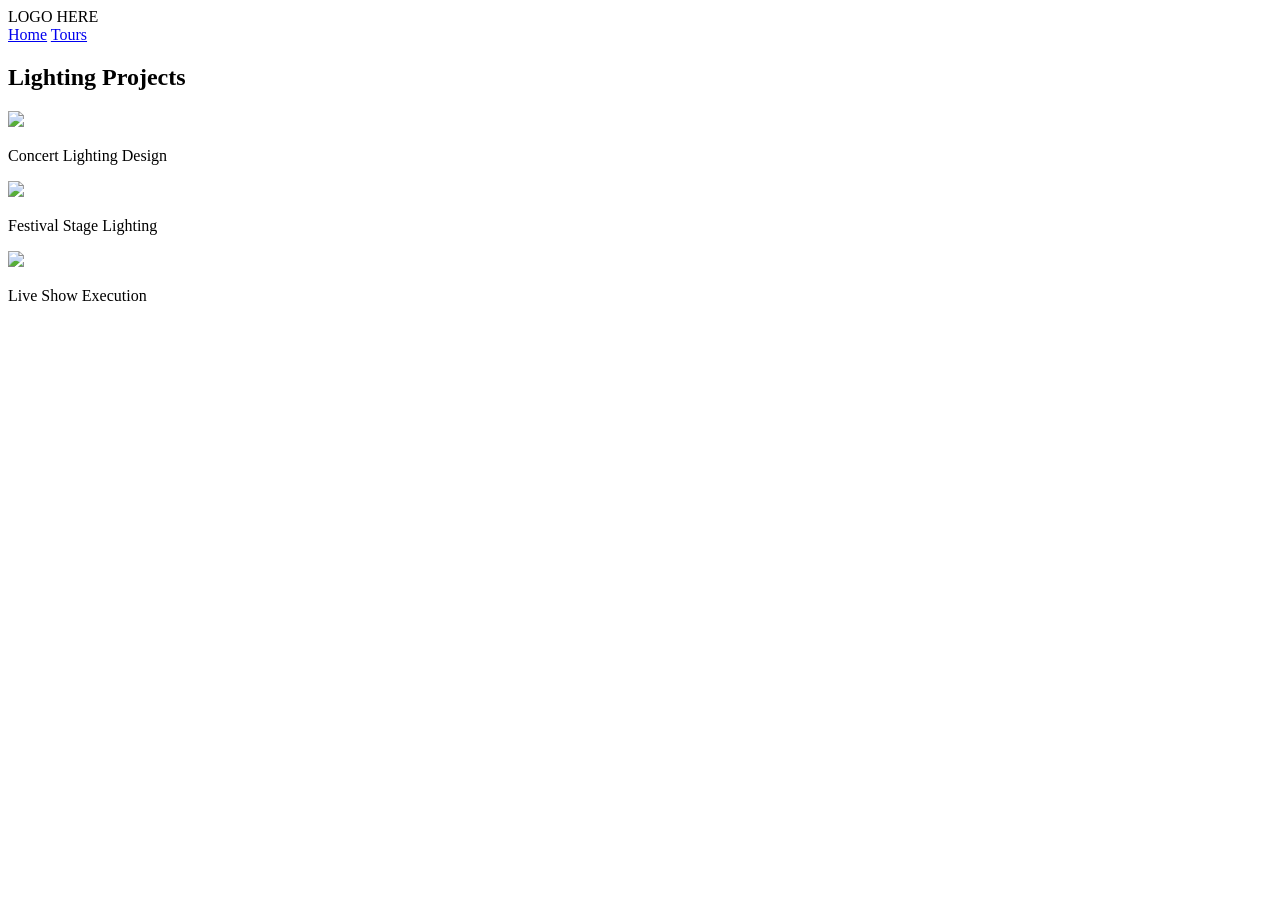
==== lighting.html @ 7ec5c935 "Add files via upload" ====
<!DOCTYPE html>
<html>
<head>
<meta charset="UTF-8">
<title>Lighting Projects</title>
<link rel="stylesheet" href="css/style.css">
</head>
<body>

<nav>
    <div class="logo">LOGO HERE</div>
    <div>
        <a href="index.html">Home</a>
        <a href="tour.html">Tours</a>
    </div>
</nav>

<section class="section">
    <h1>Lighting Projects</h1>

    <div class="lighting-grid">
        <div class="lighting-item">
            <img src="images/light1.jpg">
            <p>Concert Lighting Design</p>
        </div>

        <div class="lighting-item">
            <img src="images/light2.jpg">
            <p>Festival Stage Lighting</p>
        </div>

        <div class="lighting-item">
            <img src="images/light3.jpg">
            <p>Live Show Execution</p>
        </div>
    </div>
</section>

</body>
</html>
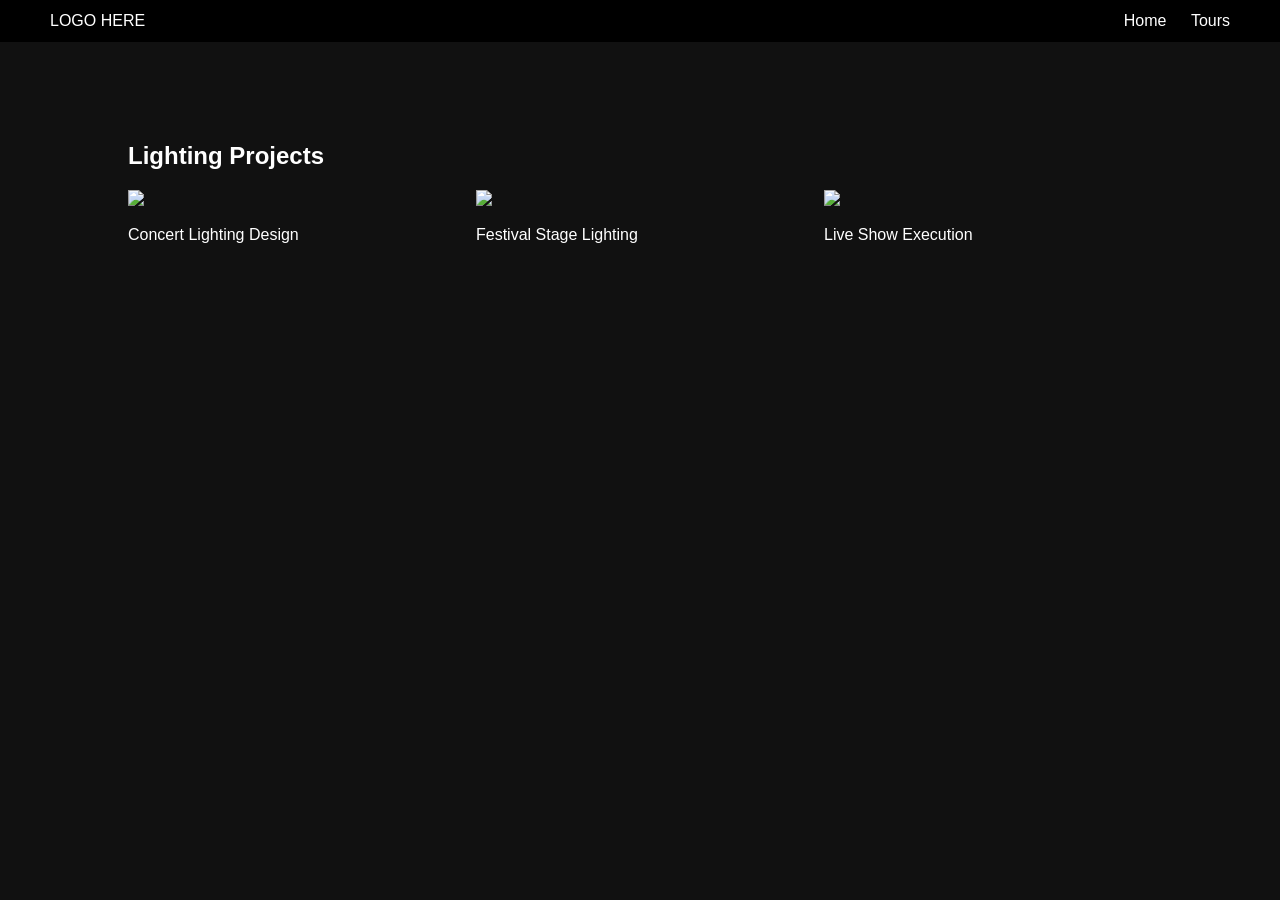
==== commit e0b0f111: "first commit" ====
--- a/lighting.html
+++ b/lighting.html
@@ -1,40 +1,40 @@
-<!DOCTYPE html>
-<html>
-<head>
-<meta charset="UTF-8">
-<title>Lighting Projects</title>
-<link rel="stylesheet" href="css/style.css">
-</head>
-<body>
-
-<nav>
-    <div class="logo">LOGO HERE</div>
-    <div>
-        <a href="index.html">Home</a>
-        <a href="tour.html">Tours</a>
-    </div>
-</nav>
-
-<section class="section">
-    <h1>Lighting Projects</h1>
-
-    <div class="lighting-grid">
-        <div class="lighting-item">
-            <img src="images/light1.jpg">
-            <p>Concert Lighting Design</p>
-        </div>
-
-        <div class="lighting-item">
-            <img src="images/light2.jpg">
-            <p>Festival Stage Lighting</p>
-        </div>
-
-        <div class="lighting-item">
-            <img src="images/light3.jpg">
-            <p>Live Show Execution</p>
-        </div>
-    </div>
-</section>
-
-</body>
+<!DOCTYPE html>
+<html>
+<head>
+<meta charset="UTF-8">
+<title>Lighting Projects</title>
+<link rel="stylesheet" href="css/style.css">
+</head>
+<body>
+
+<nav>
+    <div class="logo">LOGO HERE</div>
+    <div>
+        <a href="index.html">Home</a>
+        <a href="tour.html">Tours</a>
+    </div>
+</nav>
+
+<section class="section">
+    <h1>Lighting Projects</h1>
+
+    <div class="lighting-grid">
+        <div class="lighting-item">
+            <img src="images/light1.jpg">
+            <p>Concert Lighting Design</p>
+        </div>
+
+        <div class="lighting-item">
+            <img src="images/light2.jpg">
+            <p>Festival Stage Lighting</p>
+        </div>
+
+        <div class="lighting-item">
+            <img src="images/light3.jpg">
+            <p>Live Show Execution</p>
+        </div>
+    </div>
+</section>
+
+</body>
 </html>
--- a/css/style.css
+++ b/css/style.css
@@ -0,0 +1,164 @@
+body {
+    margin: 0;
+    background: #111;
+    color: white;
+    font-family: Arial;
+}
+
+nav {
+    display: flex;
+    justify-content: space-between;
+    align-items: center;    /*  新增：Logo和导航链接垂直居中 */
+    padding: 12px 50px;     /* 改小上下内边距，从20px改为12px，减少间隙 */
+    background: black;
+    position: sticky;
+    top: 0;
+}
+
+nav a {
+    color: white;
+    margin-left: 20px;
+    text-decoration: none;
+}
+
+nav a:hover {
+    color: #999;
+}
+
+/* ===== Hero 轮播背景 ===== */
+.hero {
+    height: 100vh;
+    display: flex;
+    flex-direction: column;
+    justify-content: center;
+    padding-left: 10%;
+    position: relative;          /* 让子元素可以绝对定位 */
+    overflow: hidden;            /* 防止图片溢出 */
+    background: #111;            /* 图片加载前的背景色 */
+}
+
+/* 轮播图片容器 - 铺满整个hero */
+.hero-slides {
+    position: absolute;
+    top: 0;
+    left: 0;
+    width: 100%;
+    height: 100%;
+    z-index: 0;                  /* 放在文字下方 */
+}
+
+/* 每张幻灯片 */
+.hero-slide {
+    position: absolute;
+    top: 0;
+    left: 0;
+    width: 100%;
+    height: 100%;
+    background-size: cover;
+    background-position: center;
+    opacity: 0;                  /* 默认隐藏 */
+    transition: opacity 1.5s ease-in-out;  /* 渐变切换效果 */
+}
+
+/* 当前显示的图片 */
+.hero-slide.active {
+    opacity: 1;
+}
+
+/* 图片上方的暗色遮罩，让文字更清晰 */
+.hero-overlay {
+    position: absolute;
+    top: 0;
+    left: 0;
+    width: 100%;
+    height: 100%;
+    background: rgba(0, 0, 0, 0.45);  /* 半透明黑色，可调整透明度 */
+    z-index: 1;
+}
+
+/* 文字内容 - 浮在图片上方 */
+.hero-content {
+    position: relative;
+    z-index: 2;                  /* 在遮罩之上 */
+    color: white;
+}
+
+/* 小屏幕适配 */
+@media (max-width: 768px) {
+    .hero {
+        padding-left: 5%;
+        text-align: center;
+    }
+    .hero h1 {
+        font-size: 2.5rem;
+    }
+}
+
+.section {
+    padding: 80px 10%;
+}
+
+.cards {
+    display: flex;
+    gap: 20px;
+}
+
+.card {
+    flex: 1;
+    padding: 100px;
+    background: #222;
+    text-align: center;
+    color: white;
+    text-decoration: none;
+    transition: 0.3s;
+}
+
+.card:hover {
+    transform: scale(1.03);
+    background: #333;
+}
+
+.accordion-btn {
+    width: 100%;
+    padding: 20px;
+    background: #222;
+    color: white;
+    border: none;
+    text-align: left;
+    margin-top: 10px;
+    cursor: pointer;
+}
+
+.accordion-content {
+    display: none;
+    padding: 20px;
+    background: #1a1a1a;
+}
+
+.lighting-grid {
+    display: grid;
+    grid-template-columns: repeat(3,1fr);
+    gap: 20px;
+}
+
+.lighting-item img {
+    width: 100%;
+}
+
+.fade-in {
+    opacity: 0;
+    transform: translateY(40px);
+    transition: 1s;
+}
+
+.fade-in.show {
+    opacity: 1;
+    transform: translateY(0);
+}
+
+.logo img {
+    max-height: 40px;      /* 限制最大高度 */
+    width: auto;           /* 宽度自适应 */
+    display: block;        /* 去除图片底部间隙 */
+    vertical-align: middle; /* 新增：额外保险 */
+}
